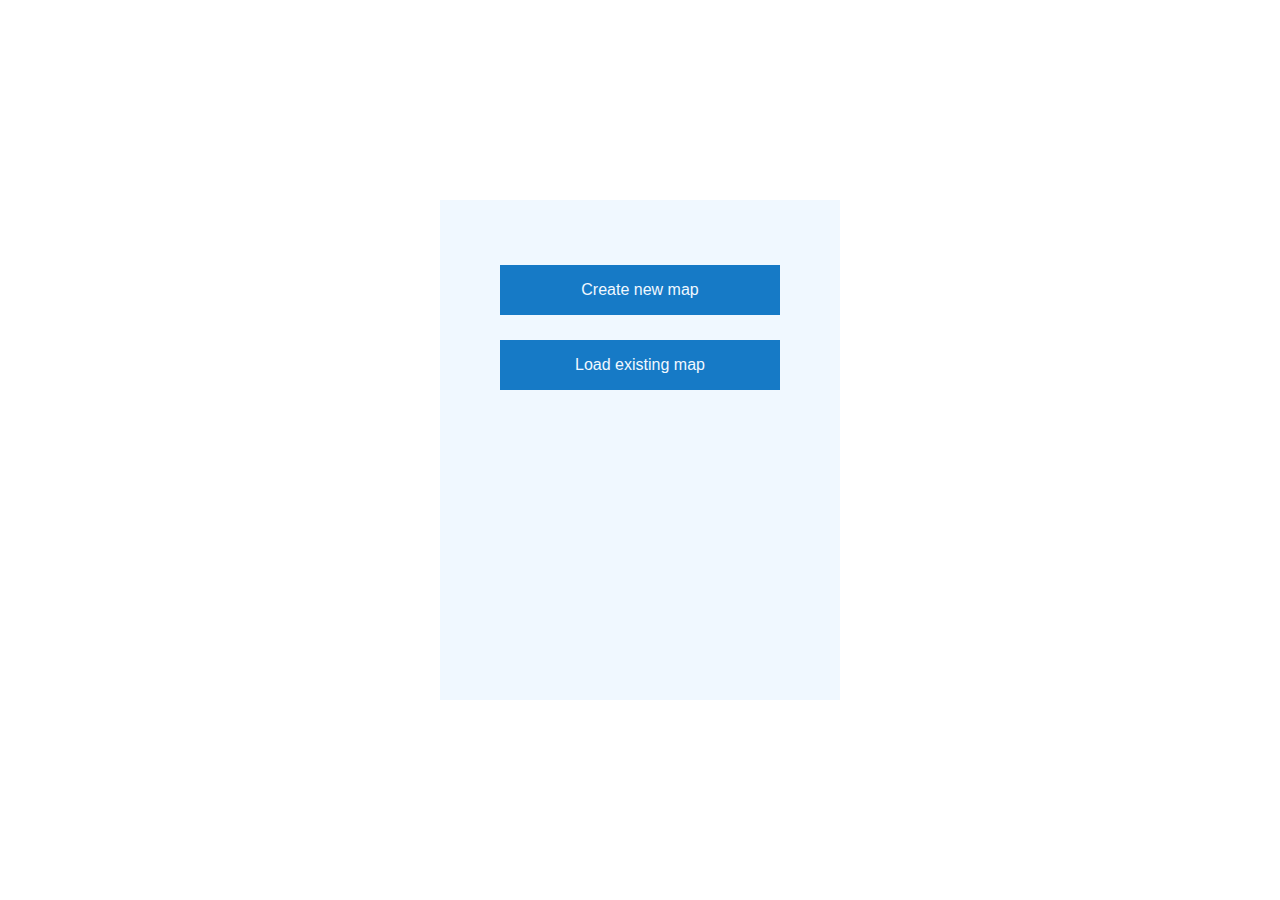
==== index.html @ d071c976 "mapbuilder with cube builder (without save json, create neighbours)" ====
<!DOCTYPE html>
<html>
<head lang="en">
    <meta charset="UTF-8">
    <title>Kula WorldTS</title>
    <link rel="stylesheet" type="text/css" href="res/css/style.css"/>
    <script type="text/javascript" src="libs/js/jquery-1.10.0.min.js"></script>
    <script type="text/javascript" src="libs/js/three.js"></script>
    <script type="text/javascript" src="src/TS/lighting.js"></script>
    <script type="text/javascript" src="src/TS/faceMap.js"></script>
    <script type="text/javascript" src="src/TS/directionMap.js"></script>
    <script type="text/javascript" src="src/TS/model/cube.js"></script>
    <script type="text/javascript" src="src/TS/view/cubeview.js"></script>
    <script type="text/javascript" src="src/TS/model/maploader.js"></script>
    <script type="text/javascript" src="src/TS/model/map.js"></script>
    <script type="text/javascript" src="src/TS/view/mapview.js"></script>
    <script type="text/javascript" src="src/TS/space.js"></script>
    <script type="text/javascript" src="src/TS/keyeventhandler.js"></script>
    <script type="text/javascript" src="src/TS/idle.js"></script>
    <script type="text/javascript" src="src/TS/mapbuilder.js"></script>
    <script type="text/javascript" src="libs/js/TrackballControls.js"></script>
    <script type="text/javascript" src="src/TS/camera/camerahandler.js"></script>
    <script type="text/javascript" src="src/TS/menu.js"></script>
</head>
<body>
    <div id="WebGL-output"></div>
    <div id="menu">
        <div id="createNew" class="menuButton">Create new map</div>
        <div id="loadExisting" class="menuButton">Load existing map</div>
        <div id="mapList"></div>
    </div>
    <div id="saveButton" class="menuButton">Save</div>
</body>
</html>
---- res/css/style.css ----
body {
    padding: 0;
    margin: 0;
    overflow: hidden;
    height: 100%;
}

#WEBGL-output {
    padding: 0;
    margin: 0;
    overflow: hidden;
    height: 100%;
}

#menu {
    position: absolute;
    left: 50%;
    top: 50%;
    width: 50%;
    max-width: 400px;
    height: 70%;
    max-height: 500px;
    background-color: aliceblue;
    transform: translate(-50%, -50%);
}

.menuButton {
    text-align: center;
    color: aliceblue;
    font-family: sans-serif;
    background-color: #167ac6;
    cursor: pointer;
    -webkit-user-select: none;
    -moz-user-select: none;
    -ms-user-select: none;
    user-select: none;
}

.menuButton:hover {
    background-color: #0964b0;
}

.menuButton:active {
    background-color: #0054c0;
}

#createNew {
    position: relative;
    top: 13%;
    left: 50%;
    transform: translateX(-50%);
    width: 70%;
    height: 50px;
    line-height: 50px;
}

#loadExisting {
    position: relative;
    top: 18%;
    left: 50%;
    transform: translateX(-50%);
    width: 70%;
    height: 50px;
    line-height: 50px;
}

#saveButton {
    position: absolute;
    right: 10px;
    top: 10px;
    width: 100px;
    height: 30px;
    line-height: 30px;
    display: none;
}

#mapList {
    display: none;
    font-family: Georgia, Times, serif;
    font-size: 15px;
    width: 60%;
    height: 200px;
    position: relative;
    top: 26%;
    left: 50%;
    transform: translateX(-50%);
    border: 1px solid #0054c0;
    text-align: center;
    overflow: scroll;
    overflow-x: hidden;
}

.listItem {
    padding-top: 5px;
    padding-bottom: 5px;
}

.listItem:hover {
    background-color: #0964b0;
    color: white;
    padding-top: 5px;
    padding-bottom: 5px;
}
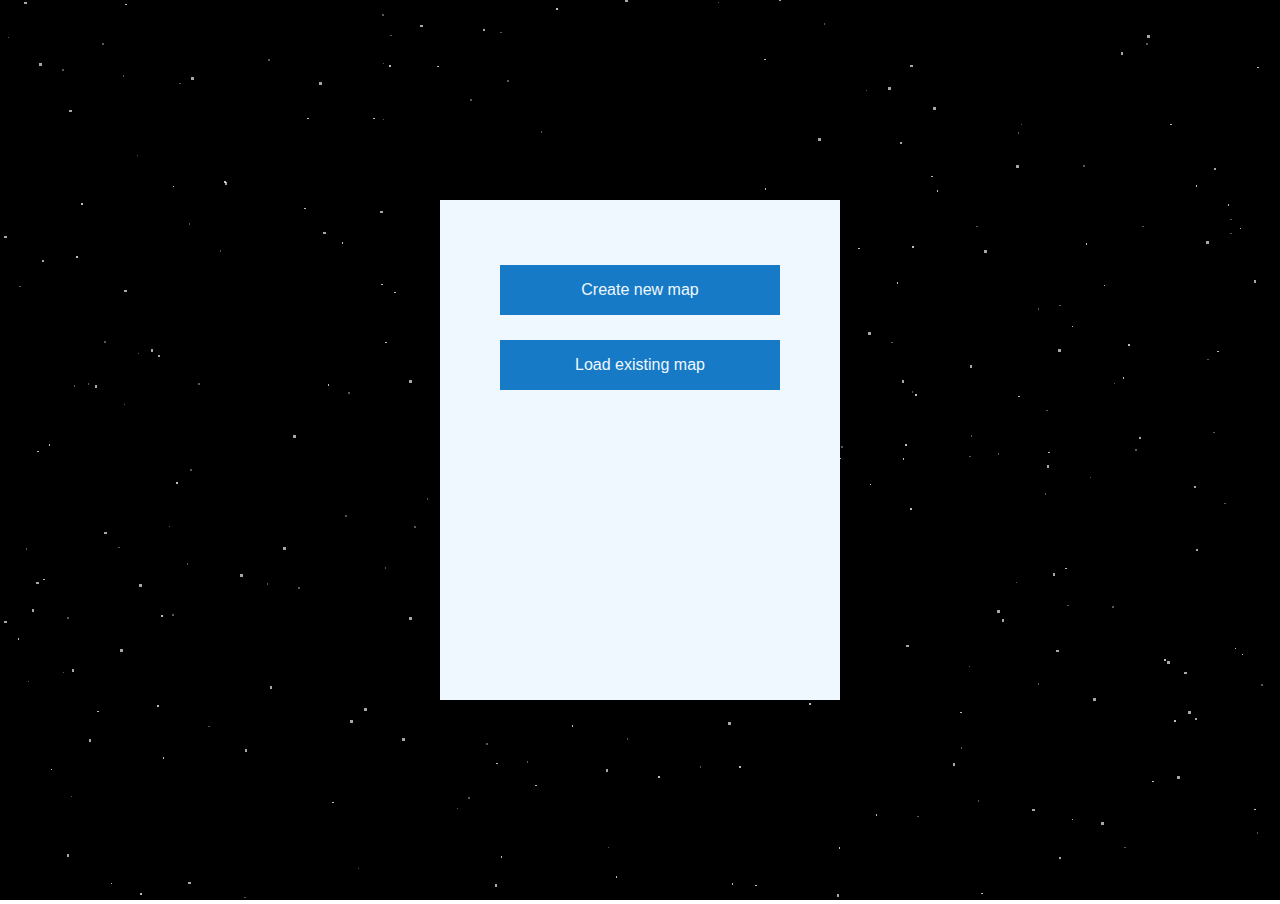
==== commit f7f6ba6c: "mapbuilder (little bug: the destroyed start/finish face appears again (just the color, not in model " ====
--- a/index.html
+++ b/index.html
@@ -4,7 +4,9 @@
     <meta charset="UTF-8">
     <title>Kula WorldTS</title>
     <link rel="stylesheet" type="text/css" href="res/css/style.css"/>
+    <link rel="stylesheet" type="text/css" href="libs/js/colorbox/colorbox.css"/>
     <script type="text/javascript" src="libs/js/jquery-1.10.0.min.js"></script>
+    <script type="text/javascript" src="libs/js/colorbox/jquery.colorbox.js"></script>
     <script type="text/javascript" src="libs/js/three.js"></script>
     <script type="text/javascript" src="src/TS/lighting.js"></script>
     <script type="text/javascript" src="src/TS/faceMap.js"></script>
@@ -24,11 +26,16 @@
 </head>
 <body>
     <div id="WebGL-output"></div>
-    <div id="menu">
+    <div id="mainMenu" class="menu">
         <div id="createNew" class="menuButton">Create new map</div>
         <div id="loadExisting" class="menuButton">Load existing map</div>
         <div id="mapList"></div>
     </div>
+    <div id="saveMenu" class="menu">
+        Map name:
+        <div id="mapNameTextField"></div>
+        <div id="finalSaveButton" class="menuButton">Save</div>
+    </div>
     <div id="saveButton" class="menuButton">Save</div>
 </body>
 </html>--- a/res/css/style.css
+++ b/res/css/style.css
@@ -12,16 +12,19 @@
     height: 100%;
 }
 
-#menu {
+.menu {
     position: absolute;
     left: 50%;
     top: 50%;
+    background-color: aliceblue;
+    transform: translate(-50%, -50%);
+}
+
+#mainMenu {
     width: 50%;
     max-width: 400px;
     height: 70%;
     max-height: 500px;
-    background-color: aliceblue;
-    transform: translate(-50%, -50%);
 }
 
 .menuButton {
@@ -100,4 +103,33 @@
     color: white;
     padding-top: 5px;
     padding-bottom: 5px;
+}
+
+#saveMenu {
+    width: 50%;
+    max-width: 400px;
+    height: 30%;
+    max-height: 500px;
+    text-align: center;
+    display: none;
+}
+
+#mapNameTextField {
+    position: relative;
+    width: 70%;
+    height: 30px;
+    top: 20%;
+    left: 50%;
+    transform: translateX(-50%);
+    border: 1px solid black;
+}
+
+#finalSaveButton {
+    position: relative;
+    top: 30%;
+    left: 50%;
+    transform: translateX(-50%);
+    width: 70%;
+    height: 50px;
+    line-height: 50px;
 }--- a/libs/js/colorbox/colorbox.css
+++ b/libs/js/colorbox/colorbox.css
@@ -0,0 +1,42 @@
+/*
+    Colorbox Core Style:
+    The following CSS is consistent between example themes and should not be altered.
+*/
+#colorbox, #cboxOverlay, #cboxWrapper{position:absolute; top:0; left:0; z-index:9999; overflow:hidden;}
+#cboxOverlay{position:fixed; width:100%; height:100%;}
+#cboxMiddleLeft, #cboxBottomLeft{clear:left;}
+#cboxContent{position:relative;}
+#cboxLoadedContent{overflow:auto; -webkit-overflow-scrolling: touch;}
+#cboxTitle{margin:0;}
+#cboxLoadingOverlay, #cboxLoadingGraphic{position:absolute; top:0; left:0; width:100%; height:100%;}
+#cboxPrevious, #cboxNext, #cboxClose, #cboxSlideshow{cursor:pointer;}
+.cboxPhoto{float:left; margin:auto; border:0; display:block; max-width:none; -ms-interpolation-mode:bicubic;}
+.cboxIframe{width:100%; height:100%; display:block; border:0;}
+#colorbox, #cboxContent, #cboxLoadedContent{box-sizing:content-box; -moz-box-sizing:content-box; -webkit-box-sizing:content-box;}
+
+/* 
+    User Style:
+    Change the following styles to modify the appearance of Colorbox.  They are
+    ordered & tabbed in a way that represents the nesting of the generated HTML.
+*/
+#cboxOverlay{background:#222;}
+#colorbox{outline:0;}
+    #cboxContent{margin-top:32px; overflow:visible; background:#fff;}
+        .cboxIframe{background:#fff;}
+        #cboxError{padding:50px; border:1px solid #ccc;}
+        #cboxLoadedContent{background:#fff; padding:1px;}
+        #cboxLoadingGraphic{background:url(images/loading.gif) no-repeat center center;}
+        #cboxLoadingOverlay{background:#fff;}
+        #cboxTitle{position:absolute; top:-22px; left:0; color:#fff;}
+        #cboxCurrent{position:absolute; top:-22px; right:205px; text-indent:-9999px;}
+
+        /* these elements are buttons, and may need to have additional styles reset to avoid unwanted base styles */
+        #cboxClose {border:0; padding:0; margin:0; overflow:visible; text-indent:-9999px; width:20px; height:20px; position:absolute; top:0px; background:url(images/controls_new.png) no-repeat 0 0;}
+        
+        /* avoid outlines on :active (mouseclick), but preserve outlines on :focus (tabbed navigating) */
+        #cboxPrevious:active, #cboxNext:active, #cboxSlideshow:active, #cboxClose:active {outline:0;}
+
+
+        #cboxClose{background-position:0px 0px; right:1%;}
+        #cboxClose:hover{background-position:0px -25px;}
+
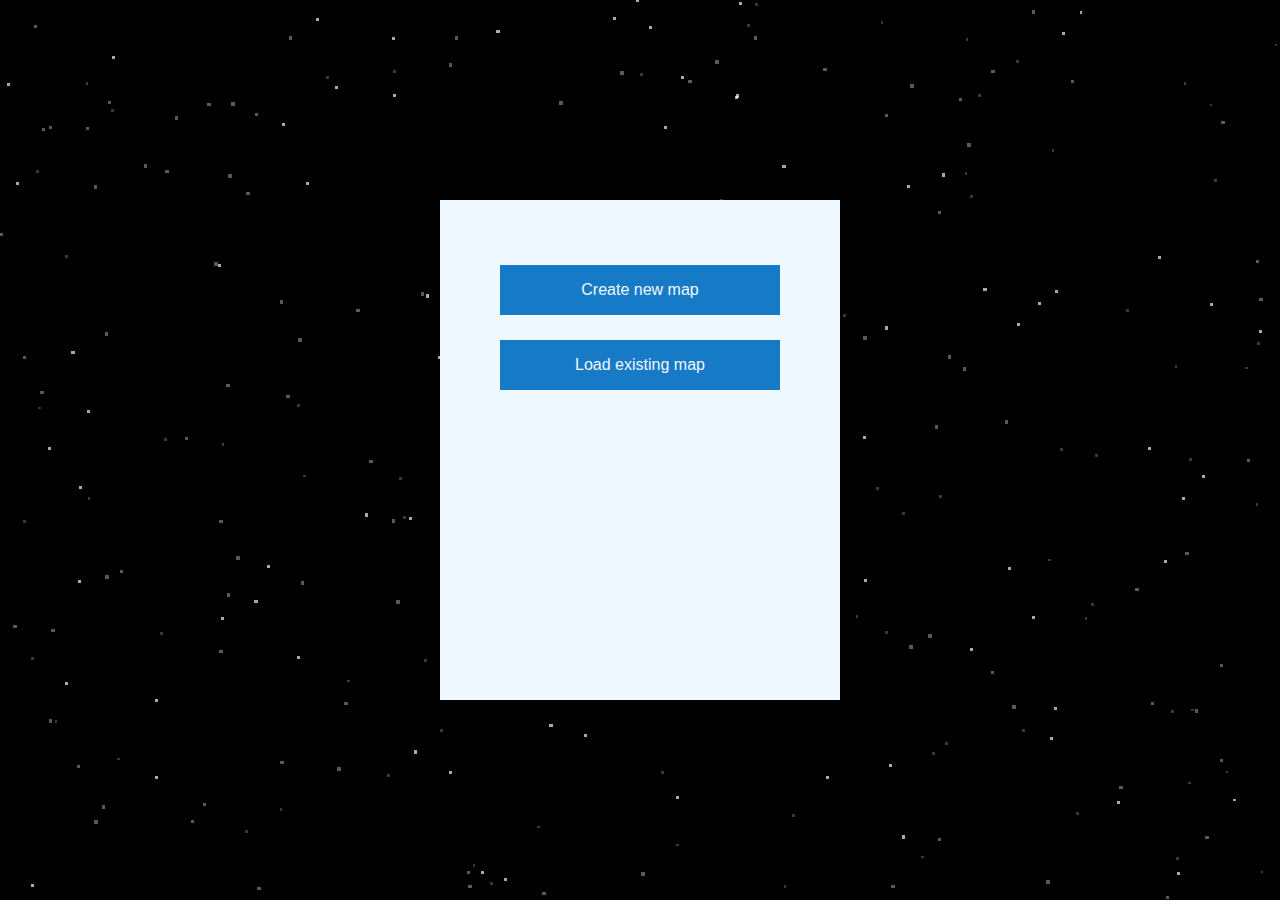
==== commit 6f8a5063: "html tag for naming the map changed from div to input(text)" ====
--- a/index.html
+++ b/index.html
@@ -2,7 +2,7 @@
 <html>
 <head lang="en">
     <meta charset="UTF-8">
-    <title>Kula WorldTS</title>
+    <title>Kula WorldMapBuilder</title>
     <link rel="stylesheet" type="text/css" href="res/css/style.css"/>
     <link rel="stylesheet" type="text/css" href="libs/js/colorbox/colorbox.css"/>
     <script type="text/javascript" src="libs/js/jquery-1.10.0.min.js"></script>
@@ -33,7 +33,7 @@
     </div>
     <div id="saveMenu" class="menu">
         Map name:
-        <div id="mapNameTextField"></div>
+        <input id="mapNameTextField" type="text" placeholder="type mapname here">
         <div id="finalSaveButton" class="menuButton">Save</div>
     </div>
     <div id="saveButton" class="menuButton">Save</div>
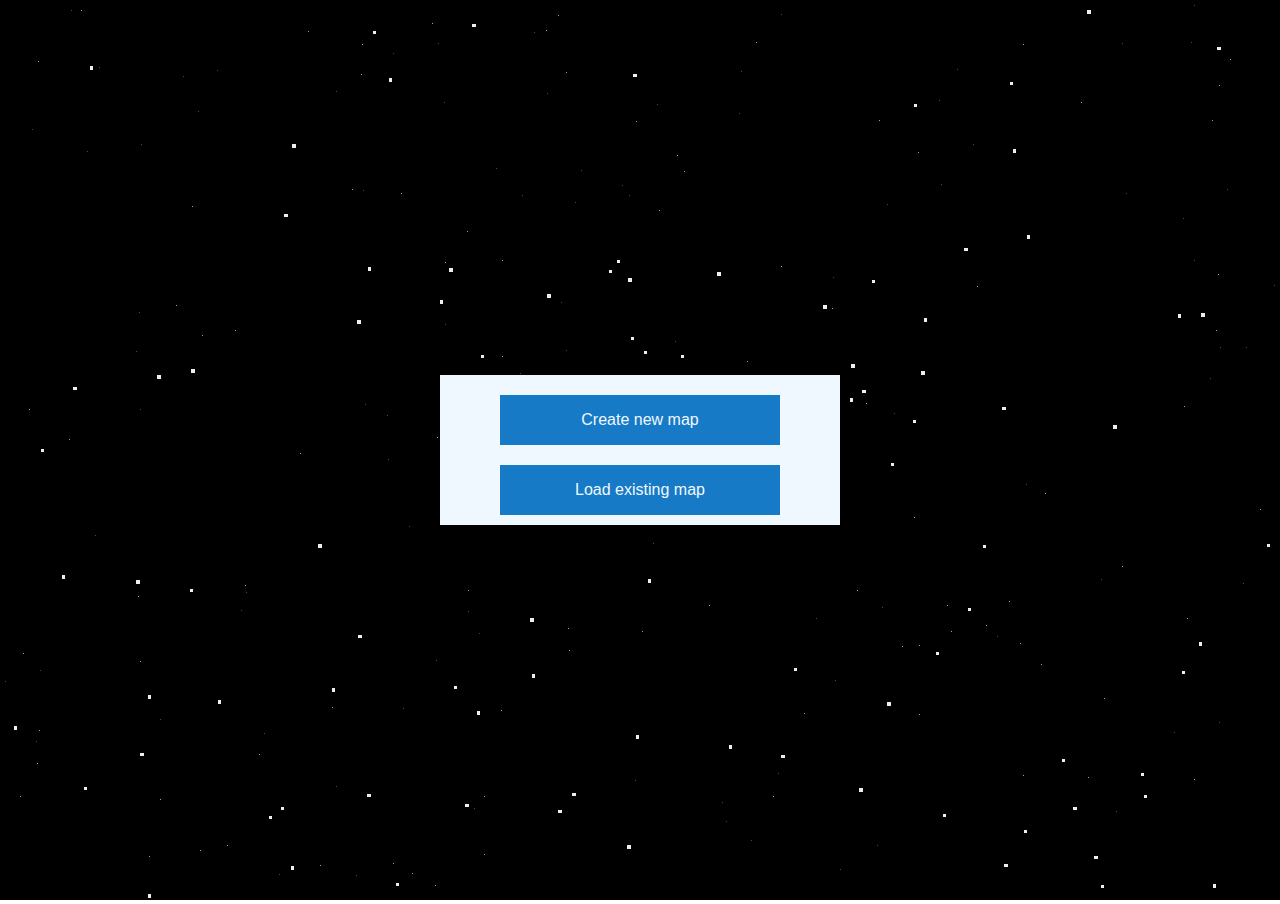
==== commit edaf9ce1: "kulaWorldMapBuilder with new neighbourhood handling and separated menuhangling" ====
--- a/index.html
+++ b/index.html
@@ -26,16 +26,7 @@
 </head>
 <body>
     <div id="WebGL-output"></div>
-    <div id="mainMenu" class="menu">
-        <div id="createNew" class="menuButton">Create new map</div>
-        <div id="loadExisting" class="menuButton">Load existing map</div>
-        <div id="mapList"></div>
-    </div>
-    <div id="saveMenu" class="menu">
-        Map name:
-        <input id="mapNameTextField" type="text" placeholder="type mapname here">
-        <div id="finalSaveButton" class="menuButton">Save</div>
-    </div>
+
     <div id="saveButton" class="menuButton">Save</div>
 </body>
 </html>--- a/res/css/style.css
+++ b/res/css/style.css
@@ -20,13 +20,6 @@
     transform: translate(-50%, -50%);
 }
 
-#mainMenu {
-    width: 50%;
-    max-width: 400px;
-    height: 70%;
-    max-height: 500px;
-}
-
 .menuButton {
     text-align: center;
     color: aliceblue;
@@ -47,26 +40,6 @@
     background-color: #0054c0;
 }
 
-#createNew {
-    position: relative;
-    top: 13%;
-    left: 50%;
-    transform: translateX(-50%);
-    width: 70%;
-    height: 50px;
-    line-height: 50px;
-}
-
-#loadExisting {
-    position: relative;
-    top: 18%;
-    left: 50%;
-    transform: translateX(-50%);
-    width: 70%;
-    height: 50px;
-    line-height: 50px;
-}
-
 #saveButton {
     position: absolute;
     right: 10px;
@@ -75,61 +48,4 @@
     height: 30px;
     line-height: 30px;
     display: none;
-}
-
-#mapList {
-    display: none;
-    font-family: Georgia, Times, serif;
-    font-size: 15px;
-    width: 60%;
-    height: 200px;
-    position: relative;
-    top: 26%;
-    left: 50%;
-    transform: translateX(-50%);
-    border: 1px solid #0054c0;
-    text-align: center;
-    overflow: scroll;
-    overflow-x: hidden;
-}
-
-.listItem {
-    padding-top: 5px;
-    padding-bottom: 5px;
-}
-
-.listItem:hover {
-    background-color: #0964b0;
-    color: white;
-    padding-top: 5px;
-    padding-bottom: 5px;
-}
-
-#saveMenu {
-    width: 50%;
-    max-width: 400px;
-    height: 30%;
-    max-height: 500px;
-    text-align: center;
-    display: none;
-}
-
-#mapNameTextField {
-    position: relative;
-    width: 70%;
-    height: 30px;
-    top: 20%;
-    left: 50%;
-    transform: translateX(-50%);
-    border: 1px solid black;
-}
-
-#finalSaveButton {
-    position: relative;
-    top: 30%;
-    left: 50%;
-    transform: translateX(-50%);
-    width: 70%;
-    height: 50px;
-    line-height: 50px;
 }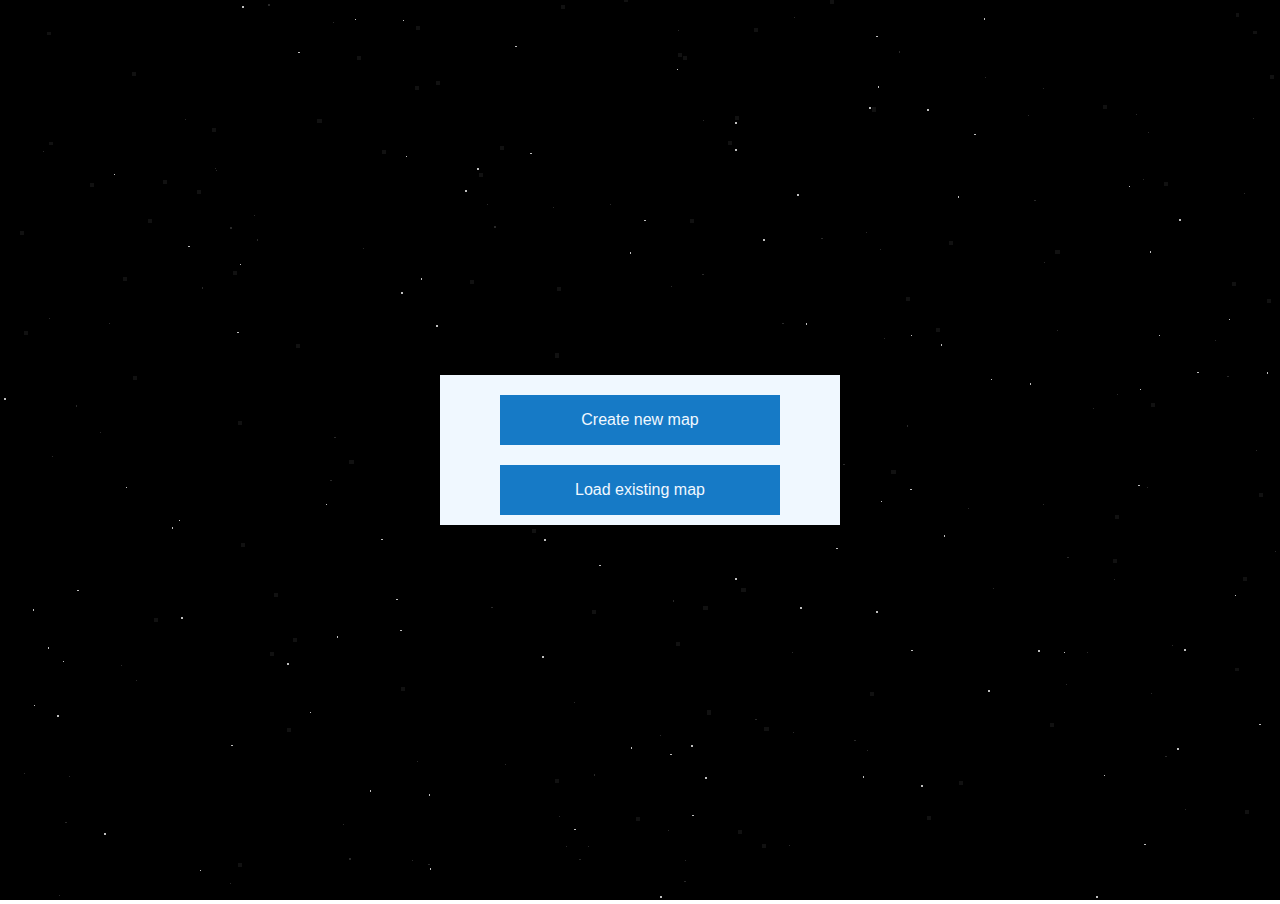
==== commit de19967f: "favicon added; unnecessary .js import deleted; some map and .gitignore added" ====
--- a/index.html
+++ b/index.html
@@ -3,6 +3,7 @@
 <head lang="en">
     <meta charset="UTF-8">
     <title>Kula WorldMapBuilder</title>
+    <link rel="icon" type="image/png" href="favicon.png">
     <link rel="stylesheet" type="text/css" href="res/css/style.css"/>
     <link rel="stylesheet" type="text/css" href="libs/js/colorbox/colorbox.css"/>
     <script type="text/javascript" src="libs/js/jquery-1.10.0.min.js"></script>
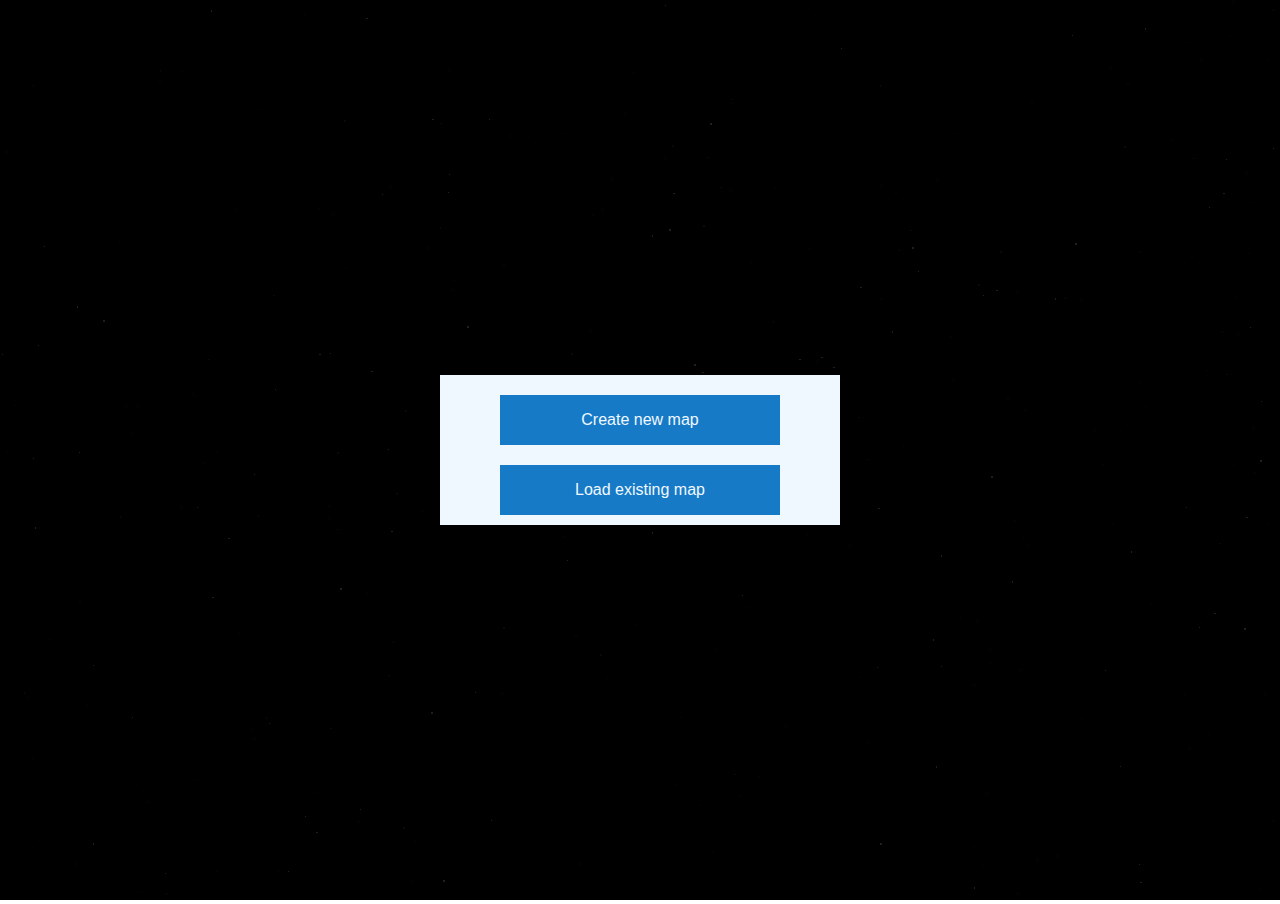
==== commit 0bd88aa7: "adding keys to the map feature is ready" ====
--- a/index.html
+++ b/index.html
@@ -9,6 +9,9 @@
     <script type="text/javascript" src="libs/js/jquery-1.10.0.min.js"></script>
     <script type="text/javascript" src="libs/js/colorbox/jquery.colorbox.js"></script>
     <script type="text/javascript" src="libs/js/three.js"></script>
+    <script type="text/javascript" src="libs/js/OBJLoader.js"></script>
+    <script type="text/javascript" src="libs/js/MTLLoader.js"></script>
+    <script type="text/javascript" src="libs/js/OBJMTLLoader.js"></script>
     <script type="text/javascript" src="src/TS/lighting.js"></script>
     <script type="text/javascript" src="src/TS/faceMap.js"></script>
     <script type="text/javascript" src="src/TS/directionMap.js"></script>
